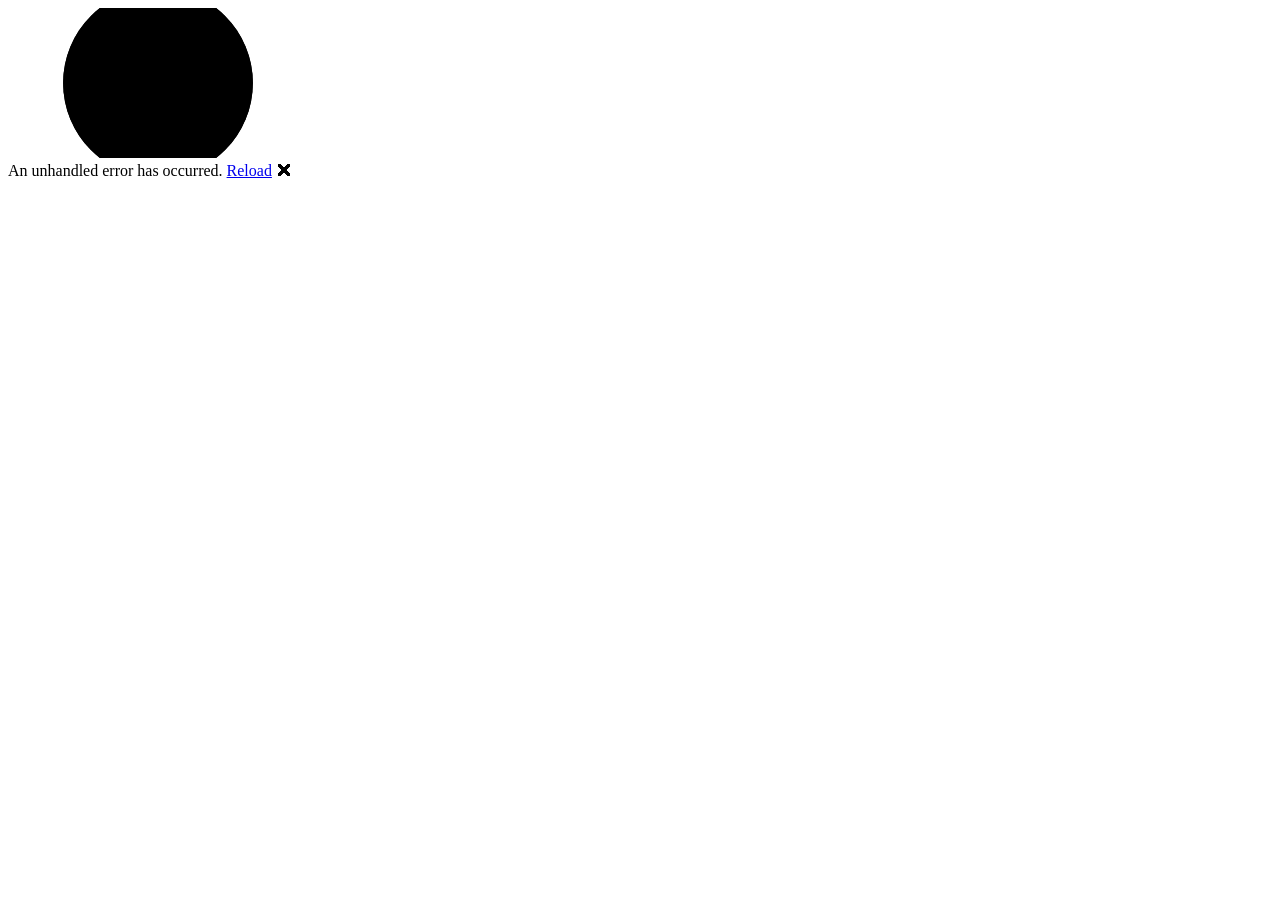
==== NoteTaker/wwwroot/index.html @ 948c49e1 "Added Blazor Web Assembly standalone template. Configured Radzen as the component library" ====
<!DOCTYPE html>
<html lang="en">

<head>
  <meta charset="utf-8" />
  <meta name="viewport" content="width=device-width, initial-scale=1.0" />
  <title>NoteTaker</title>
  <base href="/" />
  <link rel="preload" id="webassembly" />
  <link rel="stylesheet" href="css/app.css" />
  <script type="importmap"></script>
</head>

<body>
  <div id="app">
    <svg class="loading-progress">
      <circle r="40%" cx="50%" cy="50%" />
      <circle r="40%" cx="50%" cy="50%" />
    </svg>
    <div class="loading-progress-text"></div>
  </div>

  <div id="blazor-error-ui">
    An unhandled error has occurred.
    <a href="." class="reload">Reload</a>
    <span class="dismiss">🗙</span>
  </div>
  <script src="_framework/blazor.webassembly#[.{fingerprint}].js"></script>
  <script src="_content/Radzen.Blazor/Radzen.Blazor.min.js"></script>
  <script src="js/app.js"></script>
</body>

</html>
---- NoteTaker/wwwroot/css/app.css ----
* {
  -webkit-tap-highlight-color: transparent;
  -webkit-touch-callout: none;
  touch-action: manipulation;
}

.valid.modified:not([type=checkbox]) {
  outline: 1px solid #26b050;
}

.invalid {
  outline: 1px solid red;
}

.validation-message {
  color: red;
}

#blazor-error-ui {
  color-scheme: light only;
  background: lightyellow;
  bottom: 0;
  box-shadow: 0 -1px 2px rgba(0, 0, 0, 0.2);
  box-sizing: border-box;
  display: none;
  left: 0;
  padding: 0.6rem 1.25rem 0.7rem 1.25rem;
  position: fixed;
  width: 100%;
  z-index: 1000;
}

  #blazor-error-ui .dismiss {
    cursor: pointer;
    position: absolute;
    right: 0.75rem;
    top: 0.5rem;
  }

.blazor-error-boundary {
  background: url([data-uri]) no-repeat 1rem/1.8rem, #b32121;
  padding: 1rem 1rem 1rem 3.7rem;
  color: white;
}

  .blazor-error-boundary::after {
    content: "An error has occurred."
  }

.loading-progress {
  position: absolute;
  display: block;
  width: 8rem;
  height: 8rem;
  inset: 20vh 0 auto 0;
  margin: 0 auto 0 auto;
}

  .loading-progress circle {
    fill: none;
    stroke: #e0e0e0;
    stroke-width: 0.6rem;
    transform-origin: 50% 50%;
    transform: rotate(-90deg);
  }

    .loading-progress circle:last-child {
      stroke: #1b6ec2;
      stroke-dasharray: calc(3.141 * var(--blazor-load-percentage, 0%) * 0.8), 500%;
      transition: stroke-dasharray 0.05s ease-in-out;
    }

.loading-progress-text {
  position: absolute;
  text-align: center;
  font-weight: bold;
  inset: calc(20vh + 3.25rem) 0 auto 0.2rem;
}

  .loading-progress-text:after {
    content: var(--blazor-load-percentage-text, "Loading");
  }

code {
  color: #c02d76;
}

.form-floating > .form-control-plaintext::placeholder, .form-floating > .form-control::placeholder {
  color: var(--bs-secondary-color);
  text-align: end;
}

.form-floating > .form-control-plaintext:focus::placeholder, .form-floating > .form-control:focus::placeholder {
  text-align: start;
}
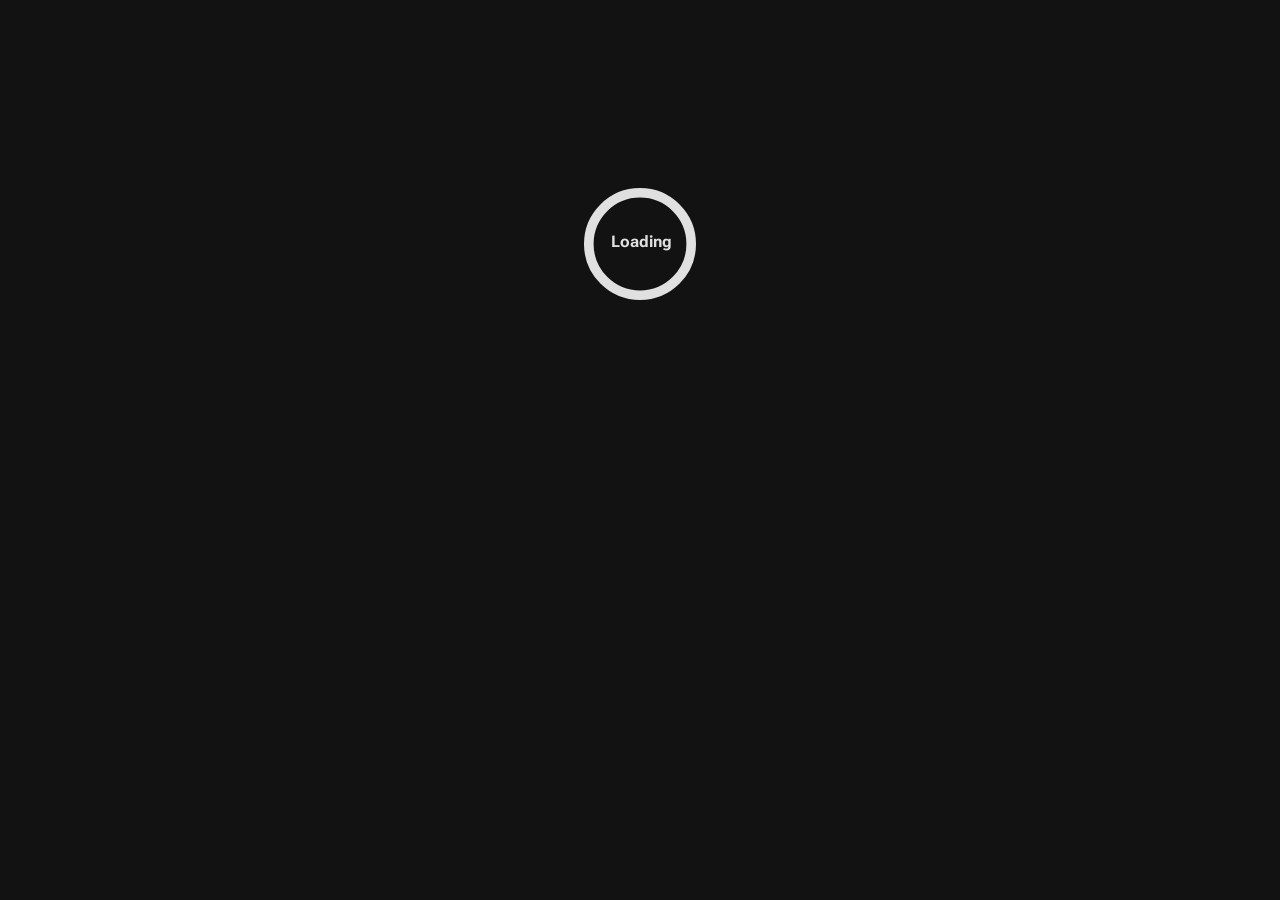
==== commit 0650e43b: "Add favicon.svg. Removed icon-192.png" ====
--- a/NoteTaker/wwwroot/index.html
+++ b/NoteTaker/wwwroot/index.html
@@ -4,10 +4,61 @@
 <head>
   <meta charset="utf-8" />
   <meta name="viewport" content="width=device-width, initial-scale=1.0" />
-  <title>NoteTaker</title>
+  <title>Note Taker</title>
   <base href="/" />
+  <link rel="icon" type="image/svg+xml" href="/favicon.svg" />
   <link rel="preload" id="webassembly" />
   <link rel="stylesheet" href="css/app.css" />
+  <script>
+        (function () {
+          var fonts = "_content/Radzen.Blazor/fonts/";
+          [
+            new FontFace("Material Symbols", "url(" + fonts + "MaterialSymbolsOutlined.woff2) format('woff2')", { style: "normal", weight: "100 700" }),
+            new FontFace("Roboto", "url(" + fonts + "RobotoFlex.woff2) format('woff2')", { weight: "100 1000", display: "swap" })
+          ].forEach(function (face) {
+            document.fonts.add(face);
+            face.load();
+          });
+        })();
+  </script>
+  <script>
+        (function () {
+          var theme = "material-dark";
+          try {
+            var saved = JSON.parse(localStorage.getItem("theme"));
+            if (typeof saved === "string" && /^[a-z-]+$/.test(saved)) {
+              theme = saved;
+            }
+          } catch (e) { }
+
+          document.write('<link id="initial-theme-link" rel="stylesheet" href="_content/Radzen.Blazor/css/' + theme + '-base.css" />');
+
+          function preloadThemes(href) {
+            var light = href.replace("-dark-base.css", "-base.css");
+            var dark = light.replace("-base.css", "-dark-base.css");
+            [light, dark].forEach(function (url) {
+              var link = document.createElement("link");
+              link.rel = "stylesheet";
+              link.media = "not all";
+              link.href = url;
+              document.body.appendChild(link);
+            });
+          }
+
+          new MutationObserver(function (_, observer) {
+            var radzenLink = document.getElementById("radzen-theme-link");
+            if (!radzenLink) return;
+            observer.disconnect();
+            var onThemeLoaded = function () {
+              var initial = document.getElementById("initial-theme-link");
+              if (initial) initial.remove();
+              preloadThemes(radzenLink.getAttribute("href"));
+            };
+            if (radzenLink.sheet) onThemeLoaded();
+            else radzenLink.addEventListener("load", onThemeLoaded, { once: true });
+          }).observe(document.head, { childList: true });
+        })();
+  </script>
   <script type="importmap"></script>
 </head>
 
--- a/NoteTaker/wwwroot/css/app.css
+++ b/NoteTaker/wwwroot/css/app.css
@@ -2,6 +2,61 @@
   -webkit-tap-highlight-color: transparent;
   -webkit-touch-callout: none;
   touch-action: manipulation;
+}
+
+body {
+  color: var(--rz-text-color);
+  background-color: var(--rz-body-background-color);
+  font-family: var(--rz-text-font-family);
+}
+
+html:root {
+  --note-accent: #268BD2;
+  --rz-primary: var(--note-accent);
+  --rz-primary-light: color-mix(in srgb, var(--note-accent) 80%, white);
+  --rz-primary-lighter: color-mix(in srgb, var(--note-accent) 12%, transparent);
+  --rz-primary-dark: color-mix(in srgb, var(--note-accent) 80%, black);
+  --rz-primary-darker: color-mix(in srgb, var(--note-accent) 68%, black);
+  --rz-on-primary: #ffffff;
+  --rz-on-primary-light: #ffffff;
+  --rz-on-primary-lighter: var(--note-accent);
+  --rz-on-primary-dark: #ffffff;
+  --rz-on-primary-darker: #ffffff;
+}
+
+.rz-layout {
+  --rz-header-background-color: var(--rz-primary);
+  --rz-header-color: var(--rz-on-primary);
+}
+
+.export-button {
+  --rz-secondary: #475569;
+  --rz-on-secondary: #ffffff;
+}
+
+.clear-all-button,
+.delete-note-button {
+  --rz-danger: #D32F2F;
+  --rz-on-danger: #ffffff;
+}
+
+.note-menu-item {
+  display: flex;
+  flex: 1;
+  align-items: center;
+  justify-content: space-between;
+  gap: 0.5rem;
+  min-width: 0;
+  min-height: 25px;
+}
+
+.delete-note-wrapper {
+  display: flex;
+}
+
+.note-editor {
+  width: 100%;
+  height: 100%;
 }
 
 .valid.modified:not([type=checkbox]) {
